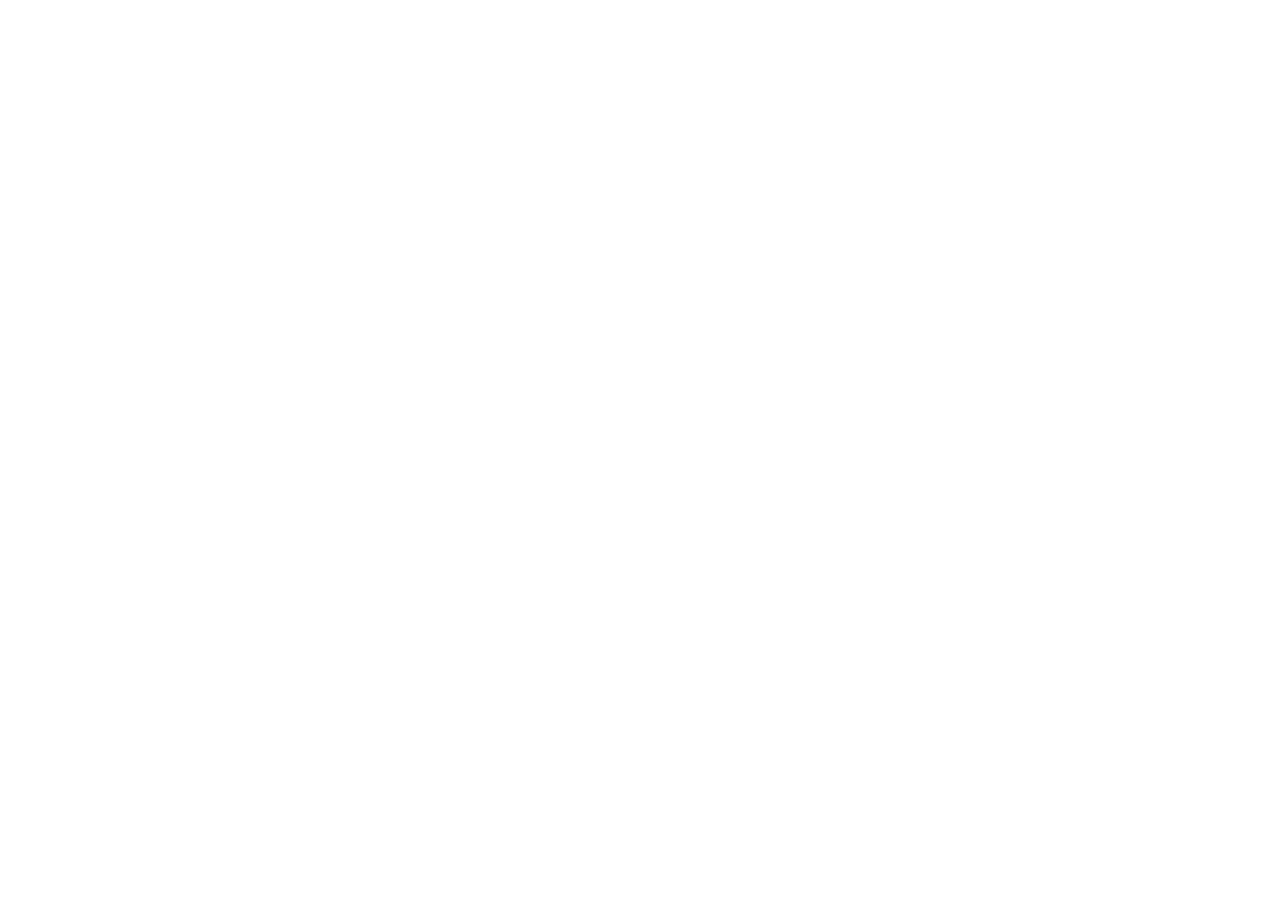
==== index.html @ 2f08c0b3 "已完成登录和注册功能" ====
<!DOCTYPE html>
<html lang="en">

<head>
    <meta charset="UTF-8">
    <meta name="viewport" content="width=device-width, initial-scale=1.0">
    <title>Document</title>
</head>

<body>
</body>

</html>
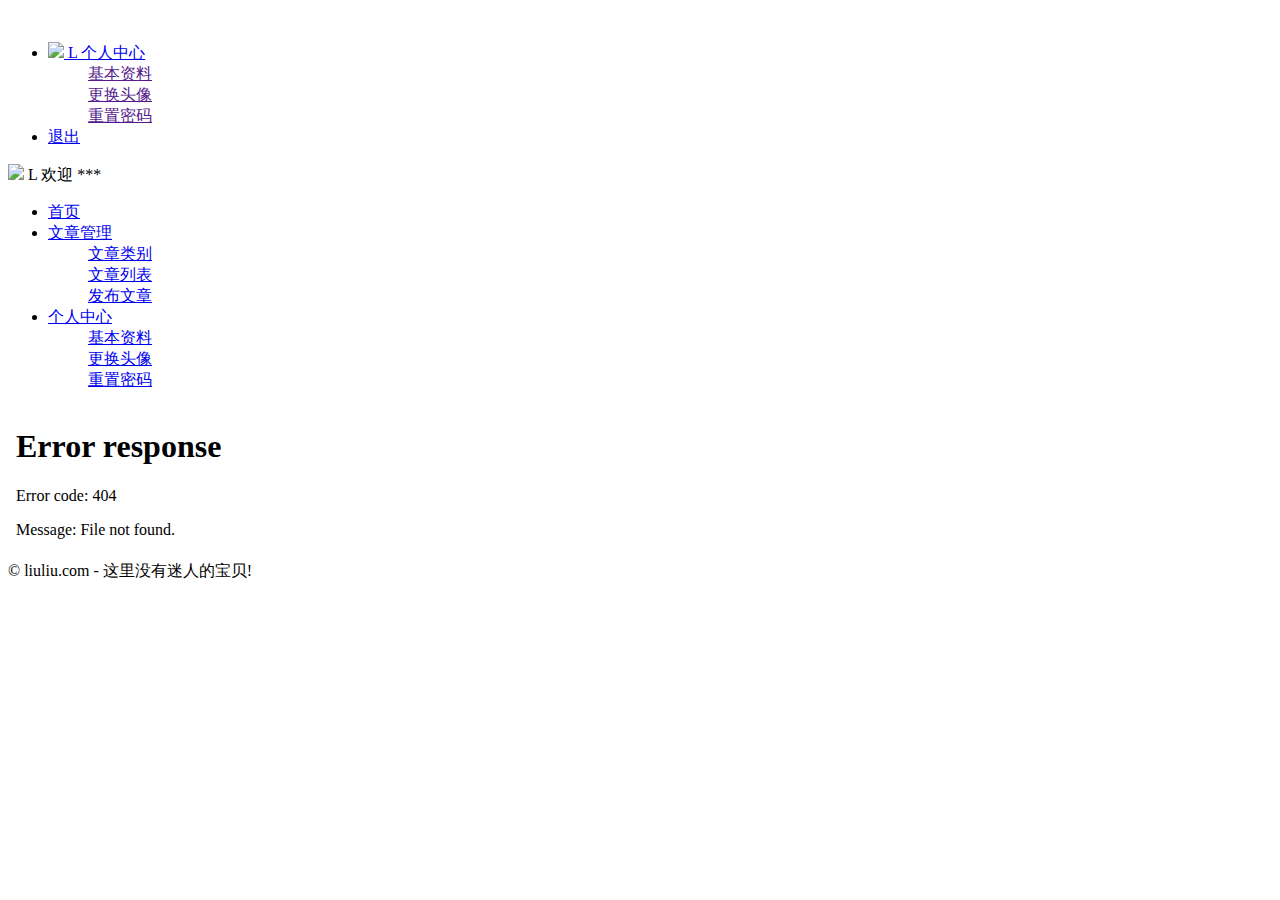
==== commit bee27c6f: "已完成首页功能开发" ====
--- a/index.html
+++ b/index.html
@@ -5,9 +5,84 @@
     <meta charset="UTF-8">
     <meta name="viewport" content="width=device-width, initial-scale=1.0">
     <title>Document</title>
+    <link rel="stylesheet" href="/assets/lib/layui/css/layui.css">
+    <!-- 第三方图标库 -->
+    <link rel="stylesheet" href="assets/fonts/iconfont.css">
+    <link rel="stylesheet" href="/assets/css/index.css">
 </head>
 
-<body>
+<body class="layui-layout-body">
+    <div class="layui-layout layui-layout-admin">
+        <div class="layui-header">
+            <div class="layui-logo">
+                <img src="/assets/images/logo.png" alt="">
+            </div>
+            <!-- 头部区域（可配合layui已有的水平导航） -->
+            <ul class="layui-nav layui-layout-right">
+                <li class="layui-nav-item">
+                    <a href="javascript:;" class="userinfo">
+                        <img src="http://t.cn/RCzsdCq" class="layui-nav-img">
+                        <span class="text-avatar">L</span>
+                        个人中心
+                    </a>
+                    <dl class="layui-nav-child">
+                        <dd><a href="">基本资料</a></dd>
+                        <dd><a href="">更换头像</a></dd>
+                        <dd><a href="">重置密码</a></dd>
+                    </dl>
+                </li>
+                <li class="layui-nav-item"><a href="javascript:;" id="btnLogout">
+                        <span class="iconfont icon-tuichu"></span>退出</a></li>
+            </ul>
+        </div>
+
+        <div class="layui-side layui-bg-black">
+            <div class="layui-side-scroll">
+                <div class="userinfo">
+                    <img src="http://t.cn/RCzsdCq" class="layui-nav-img">
+                    <span class="text-avatar">L</span>
+                    <span id="welcome">欢迎 ***</span>
+                </div>
+                <!-- 左侧导航区域（可配合layui已有的垂直导航） -->
+                <ul class="layui-nav layui-nav-tree" lay-shrink="all">
+                    <li class="layui-nav-item layui-this"><a href="/home/dashboard.html" target='fm'><span
+                                class="iconfont icon-home"></span>首页</a>
+                    </li>
+                    <li class="layui-nav-item">
+                        <a class="" href="javascript:;"><span class="iconfont icon-16"></span>文章管理</a>
+                        <dl class="layui-nav-child">
+                            <dd><a href="javascript:;"><i class="layui-icon layui-icon-read"></i>文章类别</a></dd>
+                            <dd><a href="javascript:;"><i class="layui-icon layui-icon-read"></i>文章列表</a></dd>
+                            <dd><a href="javascript:;"><i class="layui-icon layui-icon-read"></i>发布文章</a></dd>
+
+                        </dl>
+                    </li>
+                    <li class="layui-nav-item">
+                        <a href="javascript:;"><span class="iconfont icon-user"></span>个人中心</a>
+                        <dl class="layui-nav-child">
+                            <dd><a href="javascript:;"><i class="layui-icon layui-icon-user"></i>基本资料</a></dd>
+                            <dd><a href="javascript:;"><i class="layui-icon layui-icon-user"></i>更换头像</a></dd>
+                            <dd><a href="javascript:;"><i class="layui-icon layui-icon-user"></i>重置密码</a></dd>
+                        </dl>
+                    </li>
+                </ul>
+            </div>
+        </div>
+
+        <div class="layui-body">
+            <!-- 内容主体区域 -->
+            <iframe name="fm" src="/home/dashboard.html" frameborder="0"></iframe>
+        </div>
+
+        <div class="layui-footer">
+            <!-- 底部固定区域 -->
+            © liuliu.com - 这里没有迷人的宝贝!
+        </div>
+    </div>
+    <script src="/assets/lib/layui/layui.all.js"></script>
+    <script src="/assets/lib/jquery.js"></script>
+    <script src="/assets/js/baseAPI.js"></script>
+    <script src="/assets/js/index.js"></script>
 </body>
 
 </html>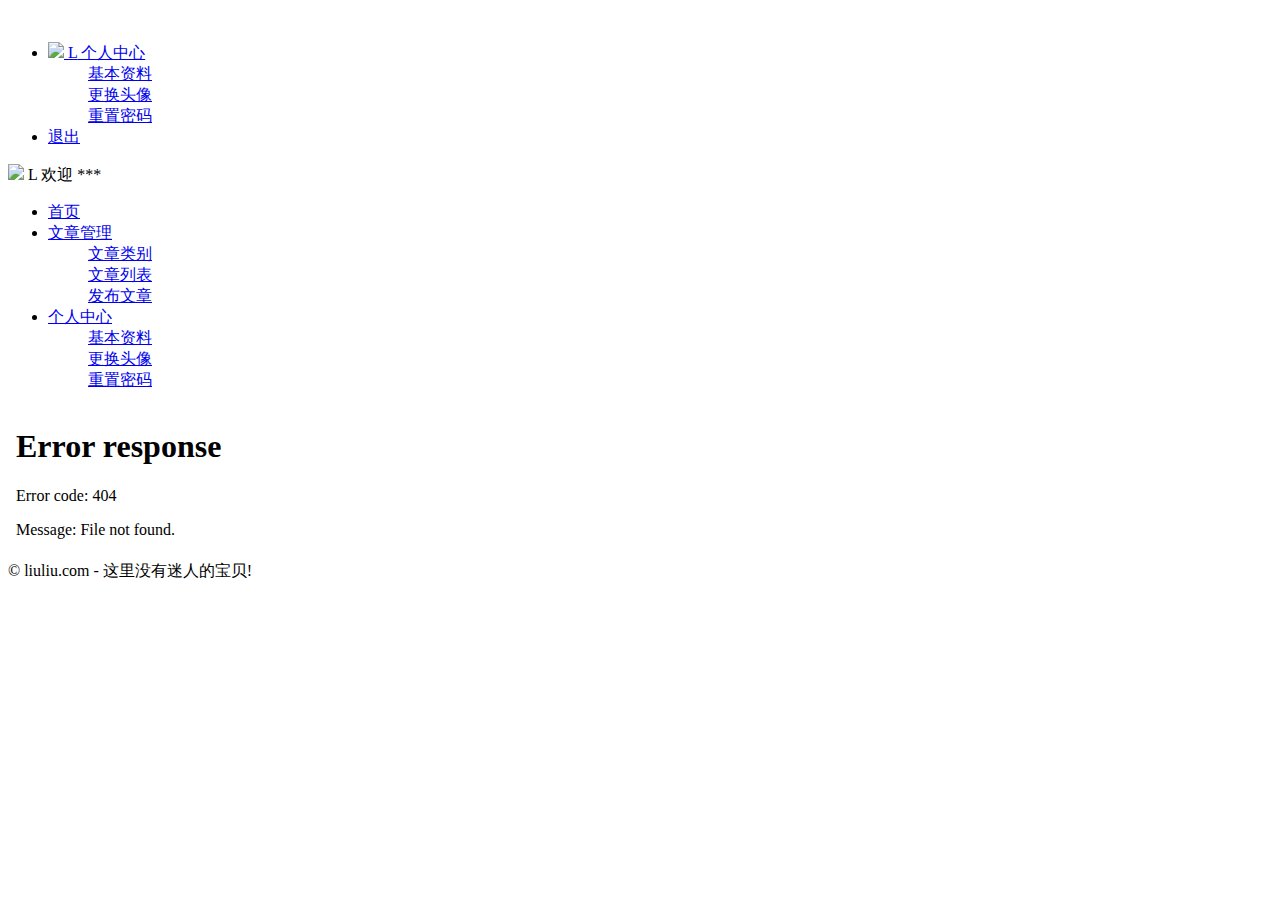
==== commit 15236ed1: "已完成文章管理模块功能开发" ====
--- a/index.html
+++ b/index.html
@@ -26,9 +26,9 @@
                         个人中心
                     </a>
                     <dl class="layui-nav-child">
-                        <dd><a href="">基本资料</a></dd>
-                        <dd><a href="">更换头像</a></dd>
-                        <dd><a href="">重置密码</a></dd>
+                        <dd><a href="/user/user_info.html" target="fm">基本资料</a></dd>
+                        <dd><a href="/user/user_avatar.html" target="fm">更换头像</a></dd>
+                        <dd><a href="/user/user_pwd.html" target="fm">重置密码</a></dd>
                     </dl>
                 </li>
                 <li class="layui-nav-item"><a href="javascript:;" id="btnLogout">
@@ -51,18 +51,24 @@
                     <li class="layui-nav-item">
                         <a class="" href="javascript:;"><span class="iconfont icon-16"></span>文章管理</a>
                         <dl class="layui-nav-child">
-                            <dd><a href="javascript:;"><i class="layui-icon layui-icon-read"></i>文章类别</a></dd>
-                            <dd><a href="javascript:;"><i class="layui-icon layui-icon-read"></i>文章列表</a></dd>
-                            <dd><a href="javascript:;"><i class="layui-icon layui-icon-read"></i>发布文章</a></dd>
+                            <dd><a href="/article/art_cart.html" target="fm"><i
+                                        class="layui-icon layui-icon-read"></i>文章类别</a></dd>
+                            <dd><a href="/article/art_list.html" target='fm'><i
+                                        class="layui-icon layui-icon-read"></i>文章列表</a></dd>
+                            <dd><a href="/article/art_pub.html" target="fm"><i
+                                        class="layui-icon layui-icon-read"></i>发布文章</a></dd>
 
                         </dl>
                     </li>
                     <li class="layui-nav-item">
                         <a href="javascript:;"><span class="iconfont icon-user"></span>个人中心</a>
                         <dl class="layui-nav-child">
-                            <dd><a href="javascript:;"><i class="layui-icon layui-icon-user"></i>基本资料</a></dd>
-                            <dd><a href="javascript:;"><i class="layui-icon layui-icon-user"></i>更换头像</a></dd>
-                            <dd><a href="javascript:;"><i class="layui-icon layui-icon-user"></i>重置密码</a></dd>
+                            <dd><a href="/user/user_info.html" target="fm"><i
+                                        class="layui-icon layui-icon-user"></i>基本资料</a></dd>
+                            <dd><a href="/user/user_avatar.html" target="fm"><i
+                                        class="layui-icon layui-icon-user"></i>更换头像</a></dd>
+                            <dd><a href="/user/user_pwd.html" target="fm"><i
+                                        class="layui-icon layui-icon-user"></i>重置密码</a></dd>
                         </dl>
                     </li>
                 </ul>
